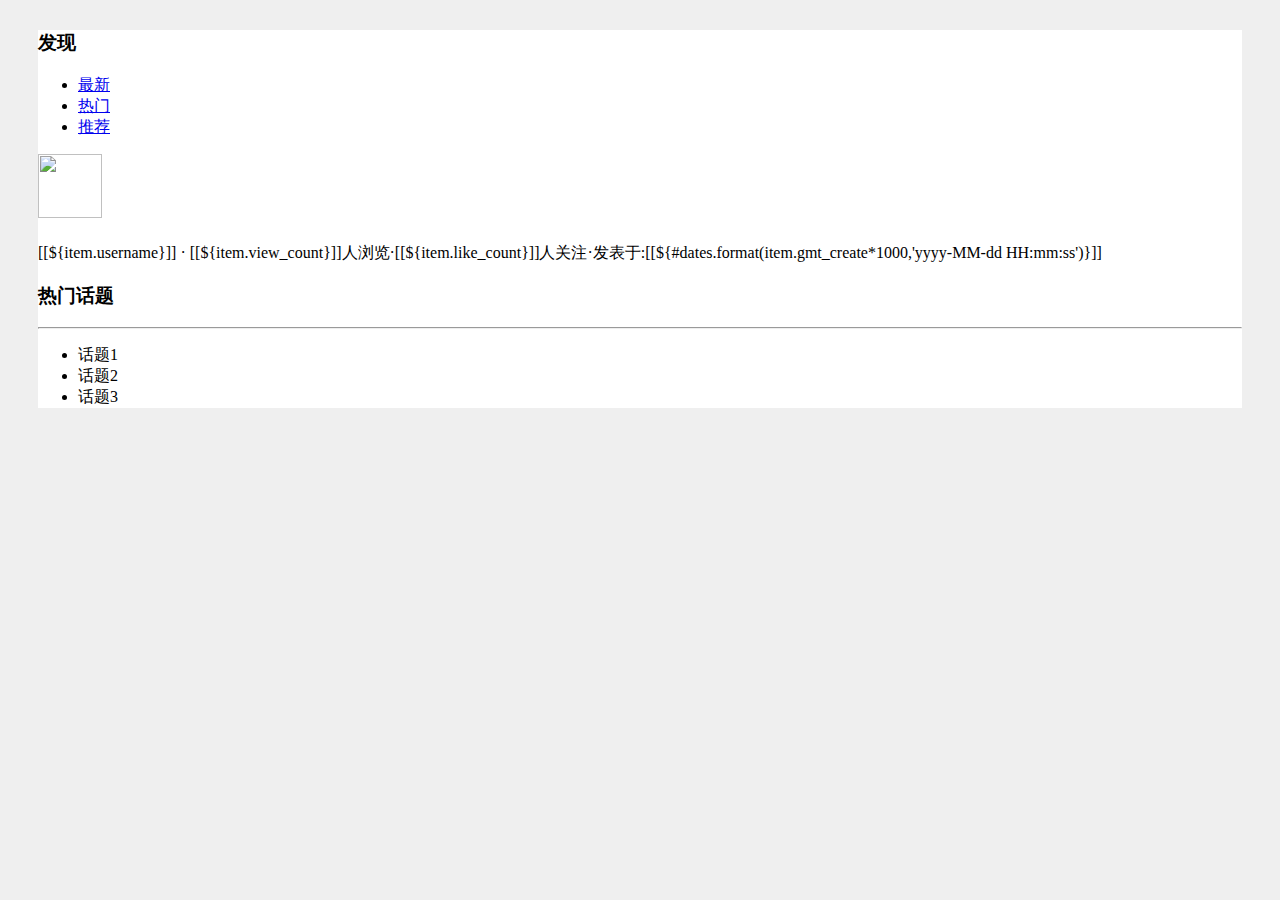
==== src/main/resources/templates/index.html @ dc78d60f "first commit" ====
<!DOCTYPE html>
<html lang="en" xmlns:th="http://www.thymeleaf.org">
<head th:replace="comm/head::head('首页')">
</head>
<body style="background-color:#efefef;">
<div th:replace="comm/NavigationBar ::NavBar"></div>
<div class="container-fluid" style="margin:30px;background-color:white;">
    <div class="row">
        <div class="col-lg-8 col-md-8">
            <div>
                <h3><span class="glyphicon glyphicon-list"></span>发现</h3>
                <ul class="nav nav-tabs ">
                    <li role="presentation" class="active"><a href="#">最新</a></li>
                    <li role="presentation"><a href="#">热门</a></li>
                    <li role="presentation"><a href="#">推荐</a></li>
                </ul>
            </div>
            <div th:each="item : ${list.list}" class="media">
                <div class="media-left">
                    <a href="#">
                        <img class="media-object img-thumbnail" style="width:64px;height:64px;" src="/img/x.jpg">
                    </a>
                </div>
                <div class="media-body">
                    <h4 class="media-heading" th:text="${item.title}"></h4>
                    <label class="text-des">
                        [[${item.username}]] ·
                        [[${item.view_count}]]人浏览·[[${item.like_count}]]人关注·发表于:[[${#dates.format(item.gmt_create*1000,'yyyy-MM-dd
                        HH:mm:ss')}]]
                    </label>
                </div>
            </div>
            <div th:replace="comm/pagination::pagination(${list},'/home')"></div>
        </div >

        <div class="col-lg-4 col-md-4">
            <h3>热门话题</h3>
            <hr>
            <ul>
                <li>话题1</li>
                <li>话题2</li>
                <li>话题3</li>
            </ul>
        </div>
    </div>
</div>
</body>
</html>
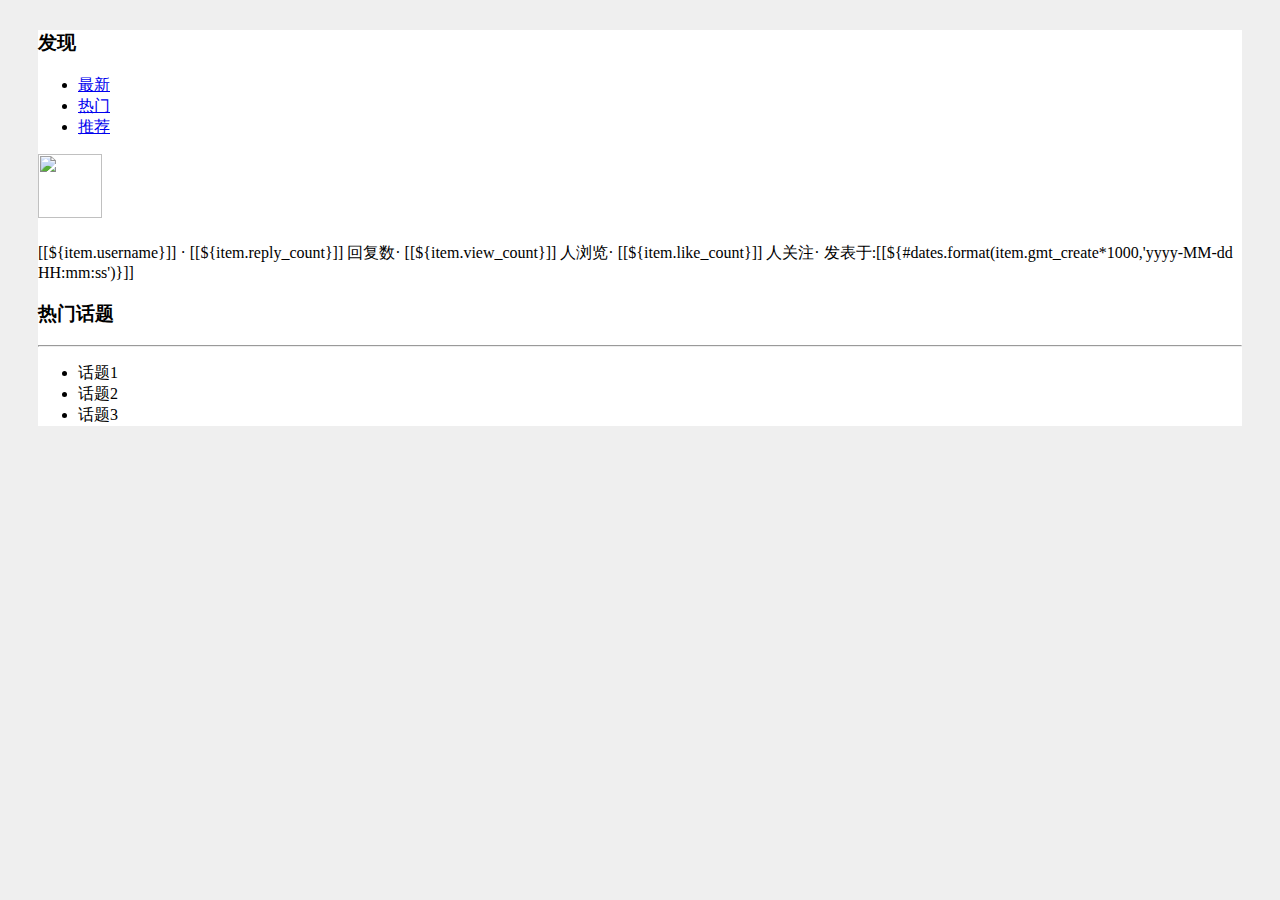
==== commit c72b9665: "add comments ui" ====
--- a/src/main/resources/templates/index.html
+++ b/src/main/resources/templates/index.html
@@ -17,15 +17,19 @@
             </div>
             <div th:each="item : ${list.list}" class="media">
                 <div class="media-left">
-                    <a href="#">
+                    <a th:href="@{'/question/'+${item.qid}}">
                         <img class="media-object img-thumbnail" style="width:64px;height:64px;" src="/img/x.jpg">
                     </a>
                 </div>
                 <div class="media-body">
-                    <h4 class="media-heading" th:text="${item.title}"></h4>
+                    <a th:href="@{'/question/'+${item.qid}}">
+                    <h4 class="media-heading" th:text="${item.title}" ></h4></a>
                     <label class="text-des">
                         [[${item.username}]] ·
-                        [[${item.view_count}]]人浏览·[[${item.like_count}]]人关注·发表于:[[${#dates.format(item.gmt_create*1000,'yyyy-MM-dd
+                        [[${item.reply_count}]] 回复数·
+                        [[${item.view_count}]] 人浏览·
+                        [[${item.like_count}]] 人关注·
+                        发表于:[[${#dates.format(item.gmt_create*1000,'yyyy-MM-dd
                         HH:mm:ss')}]]
                     </label>
                 </div>
